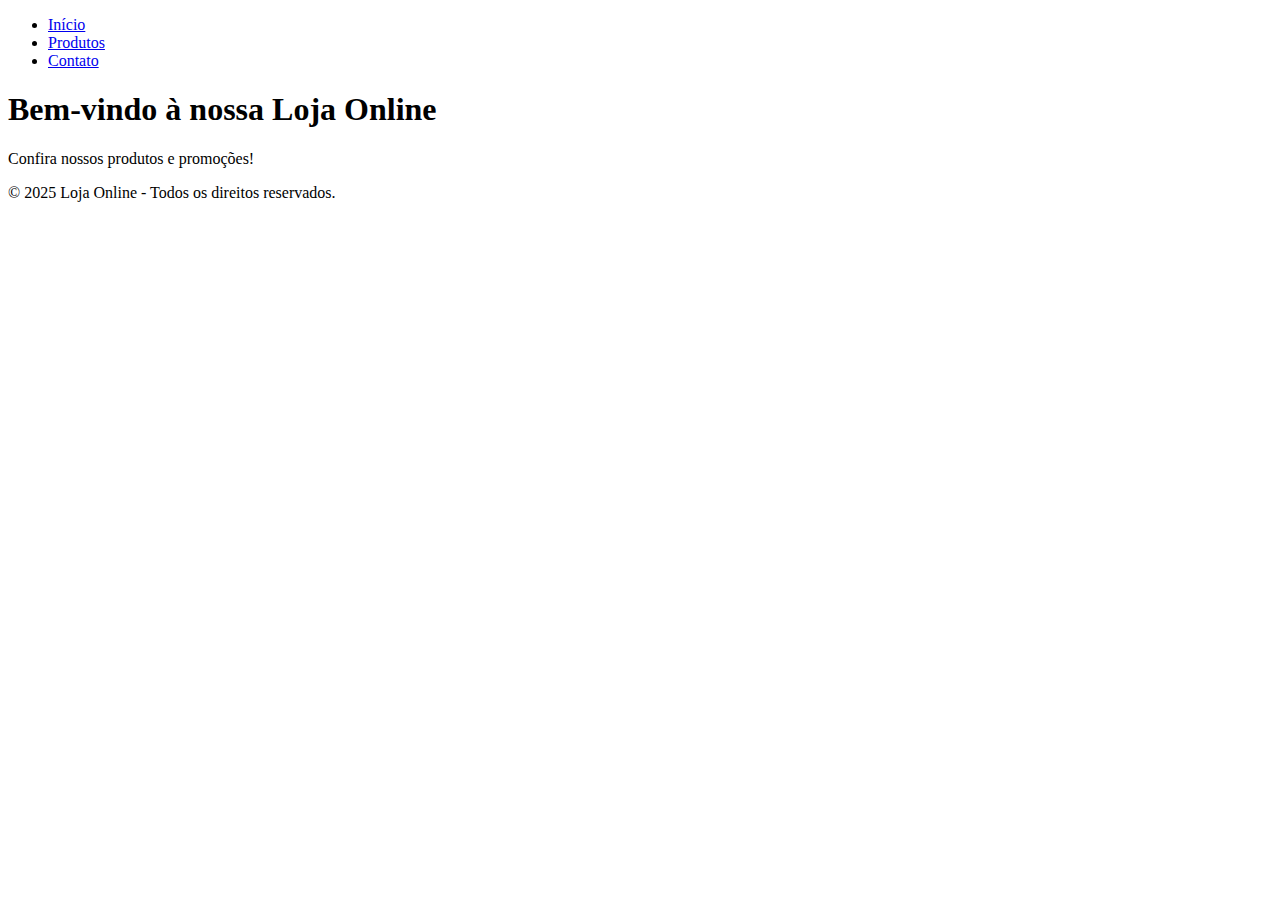
==== public/index.html @ b2611d52 "Create index.html" ====
<!DOCTYPE html>
<html lang="pt-br">
<head>
    <meta charset="UTF-8">
    <meta name="viewport" content="width=device-width, initial-scale=1.0">
    <title>Loja Online</title>
    <link rel="stylesheet" href="css/style.css">
</head>
<body>
    <header>
        <nav>
            <ul>
                <li><a href="index.html">Início</a></li>
                <li><a href="produtos.html">Produtos</a></li>
                <li><a href="contato.html">Contato</a></li>
            </ul>
        </nav>
    </header>

    <main>
        <section>
            <h1>Bem-vindo à nossa Loja Online</h1>
            <p>Confira nossos produtos e promoções!</p>
        </section>
    </main>

    <footer>
        <p>&copy; 2025 Loja Online - Todos os direitos reservados.</p>
    </footer>
</body>
</html>
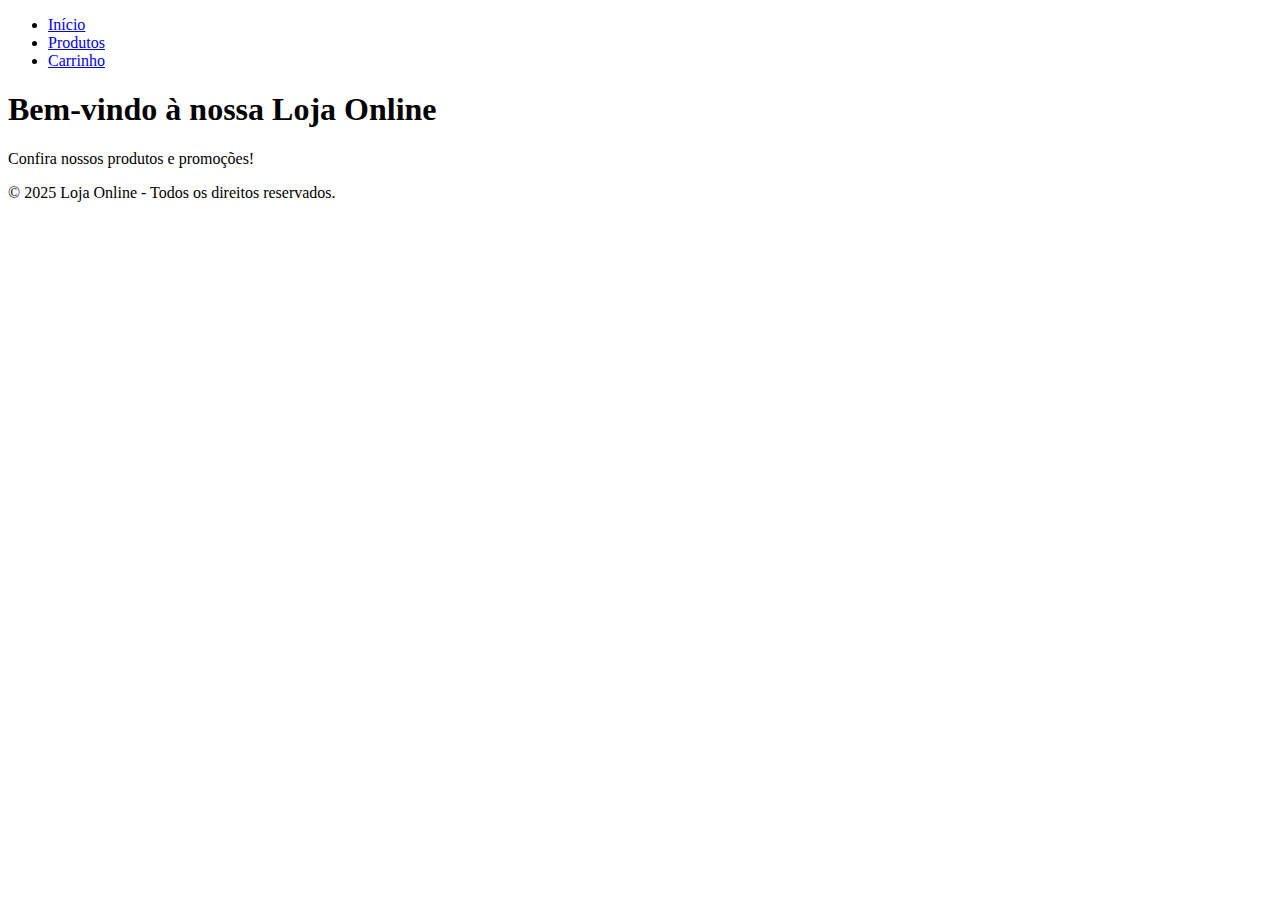
==== commit 657cd1d1: "Update index.html" ====
--- a/public/index.html
+++ b/public/index.html
@@ -12,7 +12,7 @@
             <ul>
                 <li><a href="index.html">Início</a></li>
                 <li><a href="produtos.html">Produtos</a></li>
-                <li><a href="contato.html">Contato</a></li>
+                <li><a href="carrinho.html">Carrinho</a></li>
             </ul>
         </nav>
     </header>
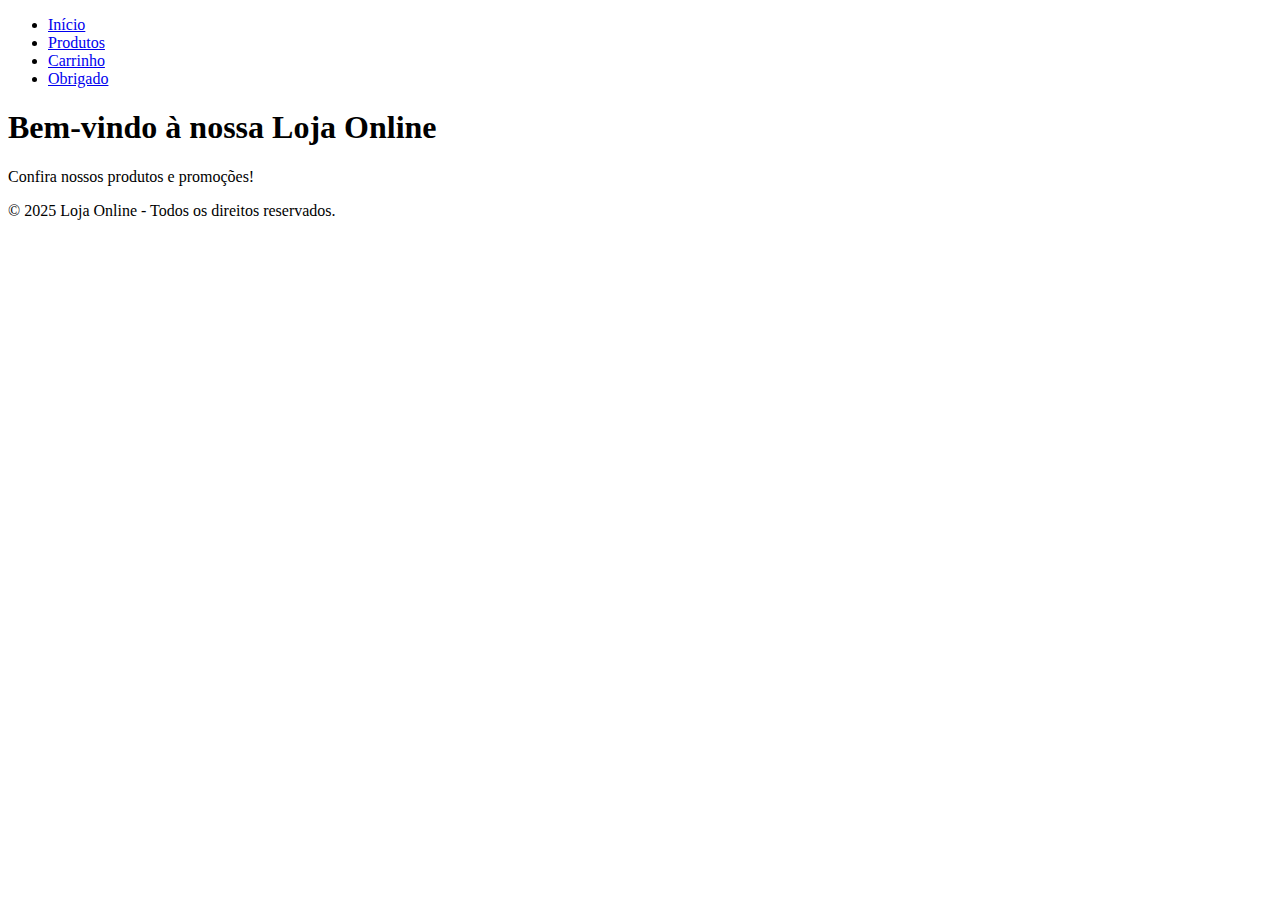
==== commit 62c62bbc: "Update index.html" ====
--- a/public/index.html
+++ b/public/index.html
@@ -13,6 +13,7 @@
                 <li><a href="index.html">Início</a></li>
                 <li><a href="produtos.html">Produtos</a></li>
                 <li><a href="carrinho.html">Carrinho</a></li>
+                <li><a href="obrigado.html">Obrigado</a></li>
             </ul>
         </nav>
     </header>
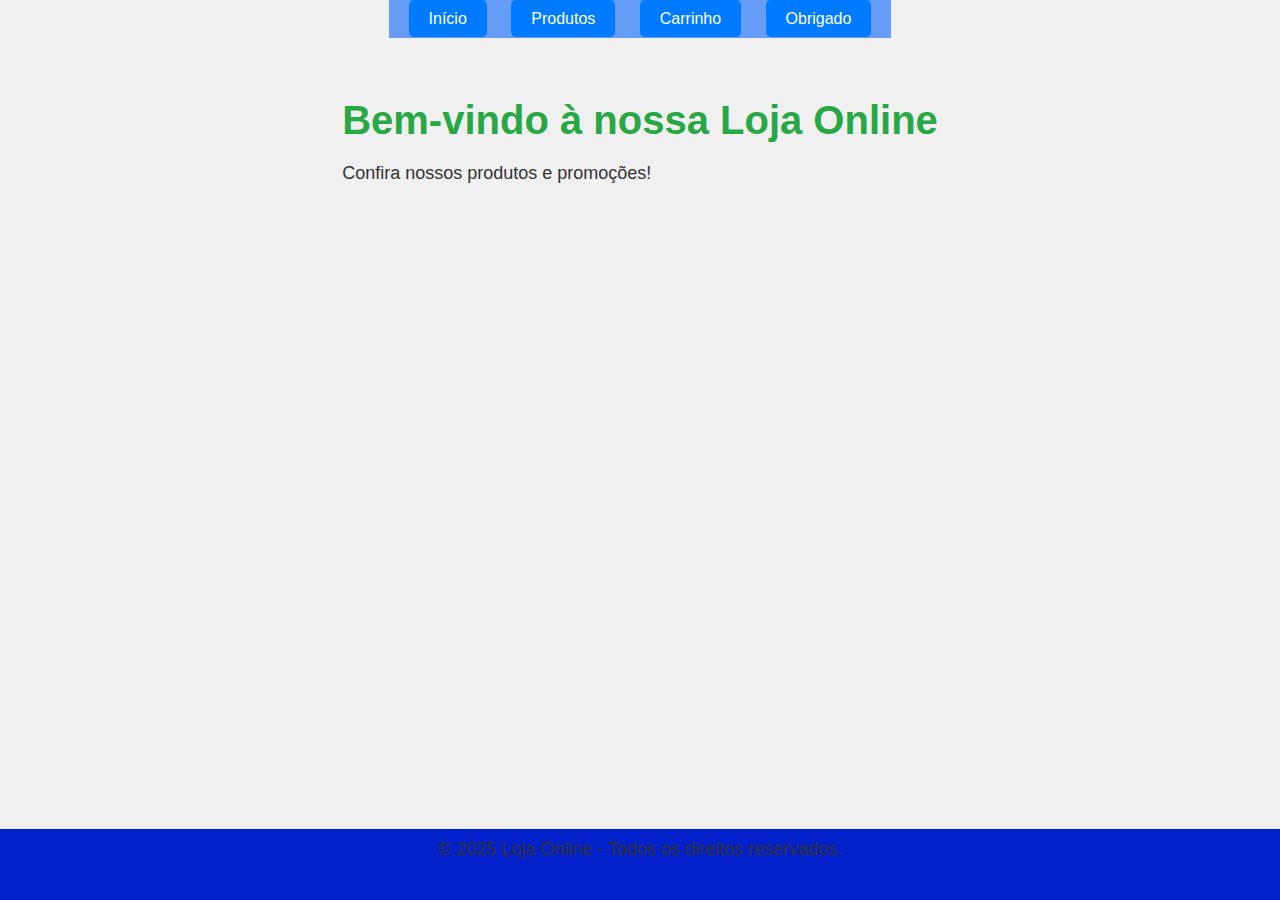
==== commit 081bed30: "Update index.html" ====
--- a/public/index.html
+++ b/public/index.html
@@ -28,5 +28,6 @@
     <footer>
         <p>&copy; 2025 Loja Online - Todos os direitos reservados.</p>
     </footer>
+    <script src="js/script.js"></script>
 </body>
 </html>
--- a/public/css/style.css
+++ b/public/css/style.css
@@ -0,0 +1,247 @@
+/* Estilos básicos para o site */
+body {
+    font-family: Arial, sans-serif;
+    margin: 0;
+    padding: 0;
+}
+
+header {
+    background-color: #659df9;
+    color: #fff;
+    padding: 10px;
+    text-align: center;
+}
+
+nav ul {
+    list-style: none;
+    padding: 10;
+}
+
+nav ul li {
+    display: inline;
+    margin: 0 10px;
+}
+
+nav ul li a {
+    color: #fff;
+    text-decoration: none;
+}
+
+footer {
+    background-color: #070707;
+    color: #fff;
+    text-align: center;
+    padding: 100px;
+    position: center;
+    width: 100%;
+    bottom: 0;
+}
+
+main {
+    padding: 60px;
+}
+
+h1 {
+    font-size: 2rem;
+}
+
+.produtos {
+    display: flex;
+    justify-content: space-around;
+    flex-wrap: wrap;
+}
+
+.produto {
+    border: 10px solid #ddd;
+    padding: 40px;
+    text-align: center;
+    width: 200px;
+}
+
+.produto img {
+    width: 100%;
+    height: auto;
+}
+
+button {
+    padding: 8px 20px;
+    background-color: #4ad46b;
+    color: white;
+    border: none;
+    cursor: pointer;
+}
+
+button:hover {
+    background-color: #4ee672;
+}
+
+form {
+    max-width: 400px;
+    margin: 0 auto;
+}
+
+label {
+    display: block;
+    margin-top: 20px;
+}
+
+input, textarea {
+    width: 100%;
+    padding: 10px;
+    margin-top: 5px;
+    border: 1px solid #ccc;
+    border-radius: 5px;
+}
+
+button[type="submit"] {
+    margin-top: 10px;
+    background-color: #007bff;
+    color: white;
+    border: none;
+    padding: 10px;
+    cursor: pointer;
+}
+
+button[type="submit"]:hover {
+    background-color: #0056b3;
+}
+
+#total{
+    
+        font-size: 40px;     
+}
+#preçototal{
+
+    font-size: 30px;
+}
+#finalizar{
+        font-size: 20px; /* Aumenta o tamanho da fonte */
+        padding: 15px; /* Aumenta o espaçamento interno */
+        width: 200px; /* Define uma largura fixa */
+        border-radius: 5px; /* Deixa os cantos arredondados */
+        background-color: #4CAF50; /* Cor de fundo */
+        color: white; /* Cor do texto */
+        border: none; /* Remove a borda */
+        cursor: pointer; /* Aponta o cursor como uma mão */
+      }
+      
+#finalizar:hover {
+        background-color: #1f6723; /* Altera a cor de fundo ao passar o mouse */
+}
+body {
+    min-height: 98vh; /* Certifica-se de que o body tenha pelo menos 100% da altura da tela */
+    margin: 0;
+    display: flex;
+    flex-direction: column;
+  }
+  
+  footer {
+    margin-top: auto; /* Empurra o footer para a parte inferior */
+    background-color: #0321cb;
+    color: #fff;
+    padding: 10px;
+    text-align: center;
+  }
+  
+  section {
+    font-size: 35px; /* Aumenta o tamanho da fonte */
+  h1{
+        font-size: 40px; /* Aumenta o tamanho da fonte do h1 */
+      }
+
+      h2 {
+        font-size: 36px; /* Aumenta o tamanho da fonte do h2 */
+      }
+    
+      
+      
+  }
+
+  h1 {
+    font-size: 59px; /* Tamanho do título h1 */
+  }
+  
+  h2 {
+    font-size: 36px; /* Tamanho do título h2 */
+  }
+  
+  #finalizarCompra
+/* Estilo base para o botão */
+button {
+    padding: 10px 20px;
+    font-size: 16px;
+    cursor: pointer;
+    background-color: #4CAF50; /* Cor verde */
+    color: white;
+    border: none;
+    border-radius: 5px;
+    transition: background-color 0.3s, transform 0.2s;
+}
+
+/* Estilo quando o mouse passa por cima (hover) */
+button:hover {
+    background-color: #45a049; /* Tom mais escuro de verde */
+}
+
+/* Estilo quando o botão é clicado (active) */
+button:active {
+    transform: scale(0.98); /* O botão fica um pouco menor */
+    background-color: #397439; /* Tom ainda mais escuro de verde */
+}
+
+/* Estilo quando o botão tem o foco (focus) */
+button:focus {
+    outline: none;
+    box-shadow: 0 0 5px 2px rgba(0, 0, 0, 0.2);
+}
+
+/* Resetando alguns estilos padrão */
+* {
+    margin: 0;
+    padding: 0;
+    box-sizing: border-box;
+}
+
+body {
+    font-family: Arial, sans-serif;
+    background-color: #f0f0f0;
+    display: flex;
+    justify-content: center;
+    align-items: center;
+    height: 100vh;
+    margin: 0;
+}
+
+.thank-you-container {
+    text-align: center;
+    padding: 30px;
+    background-color: white;
+    border-radius: 10px;
+    box-shadow: 0 4px 8px rgba(0, 0, 0, 0.1);
+    max-width: 600px;
+    width: 100%;
+}
+
+h1 {
+    color: #28a745;
+    margin-bottom: 20px;
+}
+
+p {
+    font-size: 18px;
+    color: #333;
+    margin-bottom: 30px;
+}
+
+a {
+    text-decoration: none;
+    background-color: #007bff;
+    color: white;
+    padding: 10px 20px;
+    border-radius: 5px;
+    transition: background-color 0.3s ease;
+}
+
+a:hover {
+    background-color: #0056b3;
+}
